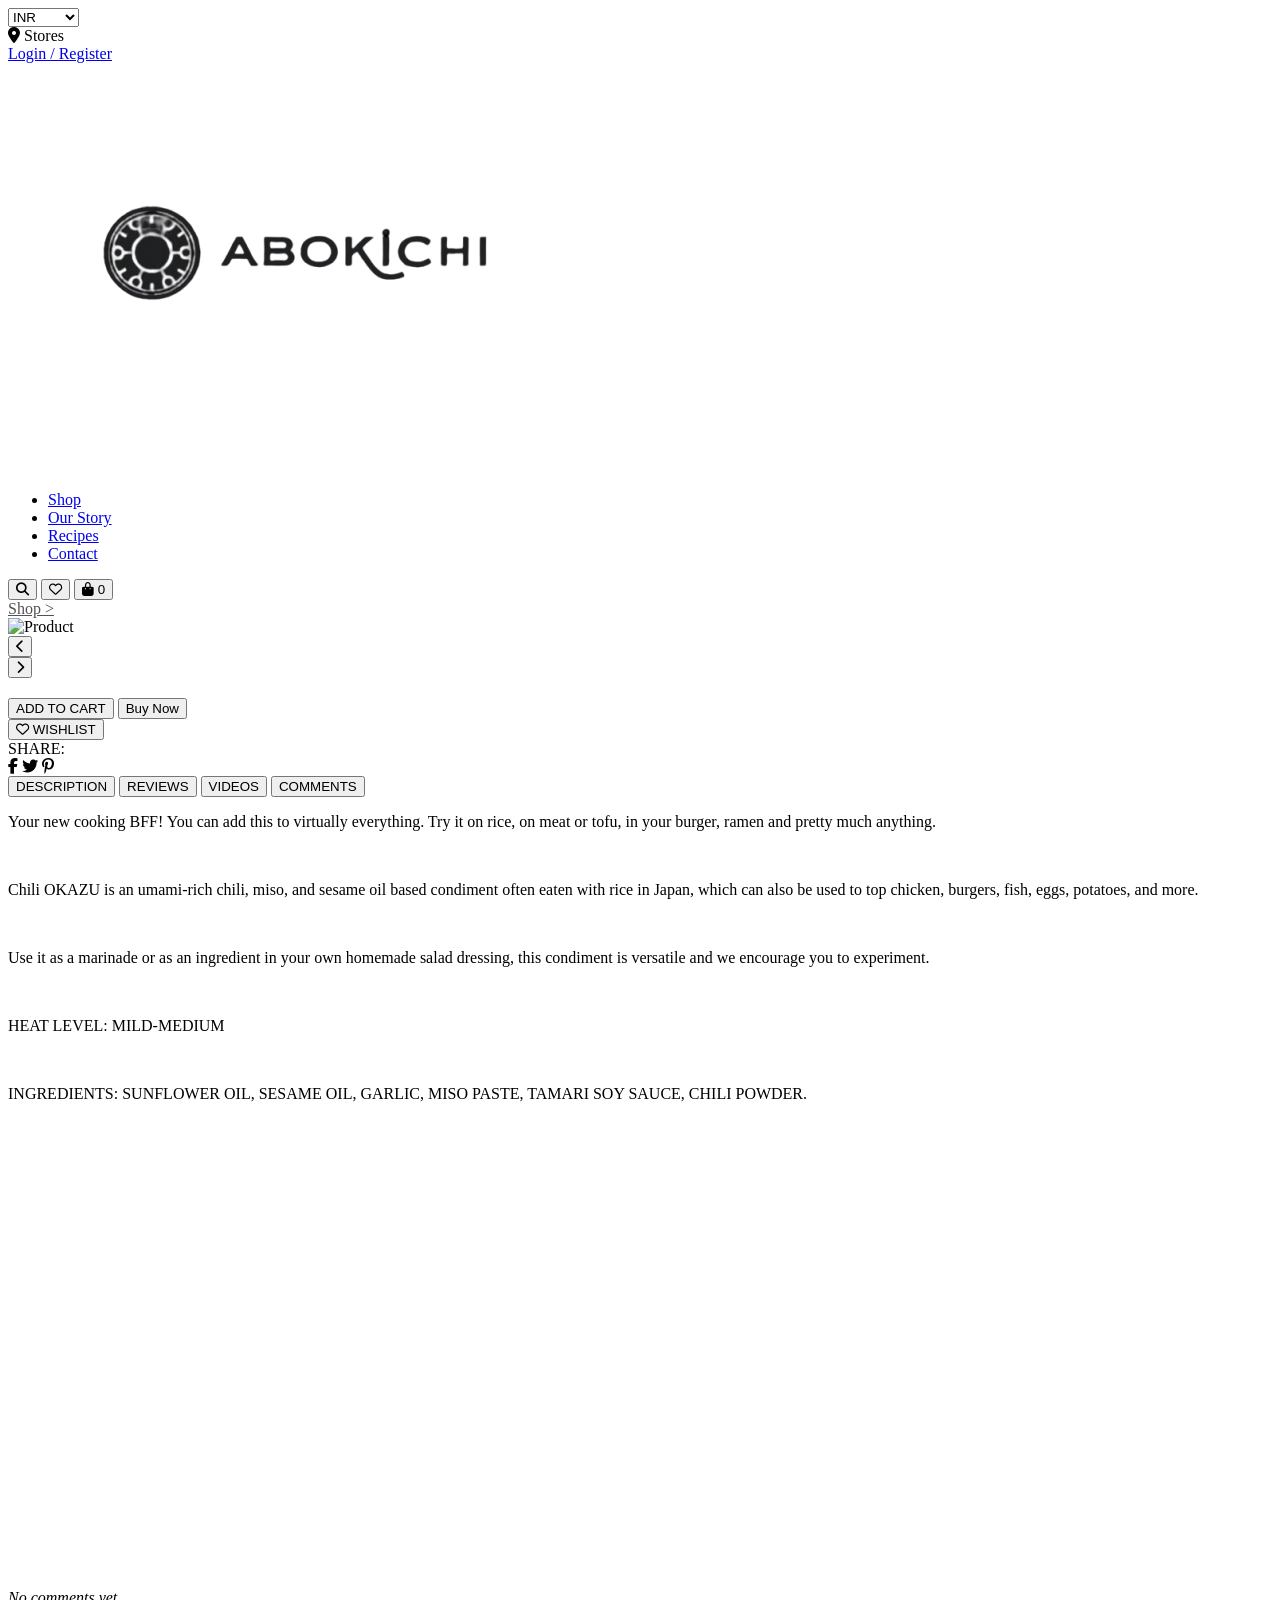
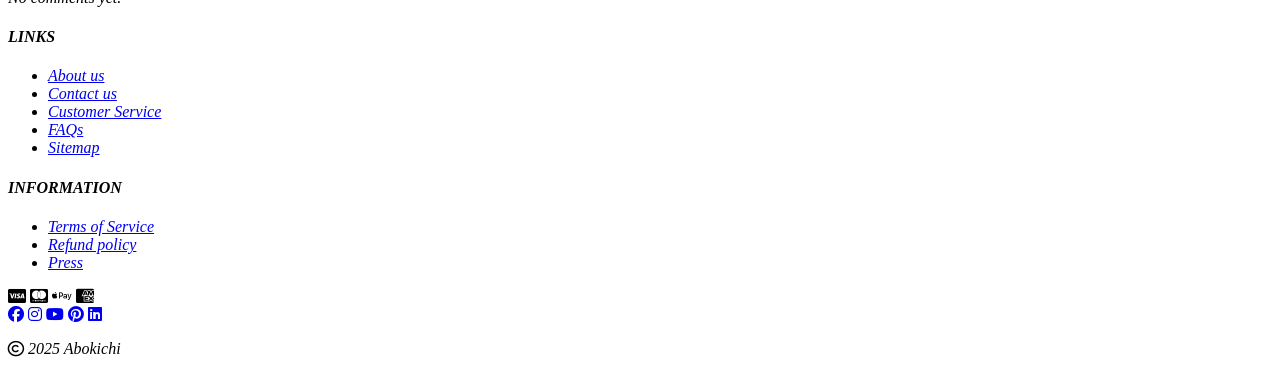
==== product-detail.html @ e2dec4a2 "Initial commit" ====
<!doctype html>
<html lang="en">
  <head>
    <meta charset="UTF-8" />
    <meta name="viewport" content="width=device-width, initial-scale=1.0" />
    <title>Product Detail | Abokichi</title>
    <link href="https://fonts.googleapis.com/css2?family=Poppins:wght@300;400;500;600;700&display=swap" rel="stylesheet"/>
    <link rel="stylesheet" href="https://cdnjs.cloudflare.com/ajax/libs/font-awesome/6.5.2/css/all.min.css"/>
    <link rel="stylesheet" href="./css/style.css" />
    <link rel="stylesheet" href="./css/details.css" />
  </head>

  <body>
    <header>
      <div class="top-bar">
        <div class="top-left">
          <div class="currency-selection">
            <select class="currency">
              <option value="INR">INR</option>
              <option value="USD">USD</option>
              <option value="POUND">POUND</option>
              <option value="YEN">YEN</option>
            </select>
          </div>

          <div class="store-location">
            <i class="fa-solid fa-location-dot"></i>
            <span>Stores</span>
          </div>
        </div>

        <div class="top-right">
          <a href="#">Login / Register</a>
        </div>
      </div>

      <nav class="navbar">
        <div class="logo">
          <a href="index.html">
            <img src="./Assets/icon/logo.png" alt="Abokichi Logo" />
          </a>
        </div>

        <ul class="nav-links">
          <li><a href="products.html">Shop</a></li>
          <li><a href="#">Our Story</a></li>
          <li><a href="#">Recipes</a></li>
          <li><a href="#">Contact</a></li>
        </ul>

        <div class="nav-icons">
          <button aria-label="Search">
            <i class="fa-solid fa-magnifying-glass"></i>
          </button>

          <button aria-label="Wishlist">
            <i class="fa-regular fa-heart"></i>
          </button>

          <button aria-label="Cart" class="">
            <i class="fa-solid fa-bag-shopping"></i>
            <span class="cart-count" id="cart-count"> 0 </span>
          </button>
        </div>
      </nav>
    </header>

    <main class="detail-wrapper">
      <div class="breadcrumb">
        <a href="products.html" style="color:rgb(82, 82, 82);text-decoration:underline">Shop ></a><span></span>
      </div>

      <section class="product-section">
        <div class="gallery-section">
          <div class="main-image">
            <img id="mainImage" src="" alt="Product" />
          </div>

          <div class="thumbnail-wrapper">
            <button class="arrow-btn">
              <i class="fa-solid fa-chevron-left"></i>
            </button>

            <div class="thumbnails">
              <div class="thumbnails" id="thumbnailContainer"></div>
            </div>

            <button class="arrow-btn">
              <i class="fa-solid fa-chevron-right"></i>
            </button>
          </div>
        </div>

        <div class="product-info">
          <h1 id="product-title"></h1>

          <div class="price-row">
            <span class="price" id="product-price"></span>
            <span class="old-price" id="product-old-price"> </span>
          </div>

          <div class="rating-row">
            <div class="stars" id="product-stars"></div>
            <span id="product-reviews"></span>
          </div>

          <p class="short-description" id="product-description"></p>

          <div class="button-group">
            <button class="cart-btn">ADD TO CART</button>
            <button class="buy-btn">Buy Now</button>
          </div>

          <button id="wishlist-btn">
            <i class="fa-regular fa-heart" id="toggle"></i>
            WISHLIST
          </button>

          <div class="share-row">
            <span>SHARE:</span>

            <div class="share-icons">
              <i class="fa-brands fa-facebook-f"></i>
              <i class="fa-brands fa-twitter"></i>
              <i class="fa-brands fa-pinterest-p"></i>
            </div>
          </div>
        </div>
      </section>

      <section class="tabs-section">
        <div class="tab-buttons">
          <button class="tab-btn active-tab" data-tab="description">DESCRIPTION</button>
          <button class="tab-btn" data-tab="reviews">REVIEWS</button>
          <button class="tab-btn" data-tab="videos">VIDEOS</button>
          <button class="tab-btn" data-tab="comments">COMMENTS</button>
        </div>

        <div class="tab-content">
          <div class="tab-panel active-panel" id="description">
            <p>
              Your new cooking BFF! You can add this to virtually everything.
              Try it on rice, on meat or tofu, in your burger, ramen and pretty
              much anything.
            </p>
            <br />
            <p>
              Chili OKAZU is an umami-rich chili, miso, and sesame oil based
              condiment often eaten with rice in Japan, which can also be used
              to top chicken, burgers, fish, eggs, potatoes, and more.
            </p>
            <br />
            <p>
              Use it as a marinade or as an ingredient in your own homemade
              salad dressing, this condiment is versatile and we encourage you
              to experiment.
            </p>
            <br />
            <p>HEAT LEVEL: MILD-MEDIUM</p>
            <br />
            <p>
              INGREDIENTS: SUNFLOWER OIL, SESAME OIL, GARLIC, MISO PASTE, TAMARI
              SOY SAUCE, CHILI POWDER.
            </p>
          </div>

          <div class="tab-panel" id="reviews">
            <p><i class="" Product!</p>
          </div>

          <div class="tab-panel" id="videos">
            <iframe
              width="100%"
              height="450"
              src="https://www.youtube.com/embed/1Ne1hqOXKKI"
              title="YouTube Video"
              frameborder="0"
              allowfullscreen
            >
            </iframe>
          </div>

          <div class="tab-panel" id="comments">
            <p>No comments yet.</p>
          </div>
        </div>
      </section>
    </main>

     <footer class="footer">
      <div class="footer-links">
        <div class="footer-column">
          <h4>LINKS</h4>
          <ul>
            <li><a href="#">About us</a></li>
            <li><a href="#">Contact us</a></li>
            <li><a href="#">Customer Service</a></li>
            <li><a href="#">FAQs</a></li>
            <li><a href="#">Sitemap</a></li>
          </ul>
        </div>

        <div class="footer-column">
          <h4>INFORMATION</h4>
          <ul>
            <li><a href="#">Terms of Service</a></li>
            <li><a href="#">Refund policy</a></li>
            <li><a href="#">Press</a></li>
          </ul>
        </div>
      </div>

      <div class="payment-methods">
        <i class="fa-brands fa-cc-visa"></i>
        <i class="fa-brands fa-cc-mastercard"></i>
        <i class="fa-brands fa-apple-pay"></i>
        <i class="fa-brands fa-cc-amex"></i>
      </div>
    </footer>

    <div class="Bottom-line">
      <div class="social-media">
        <a href="#"><i class="fa-brands fa-facebook"></i></a>
        <a href="#"><i class="fa-brands fa-instagram"></i></a>
        <a href="#"><i class="fa-brands fa-youtube"></i></a>
        <a href="#"><i class="fa-brands fa-pinterest"></i></a>
        <a href="#"><i class="fa-brands fa-linkedin"></i></a>
      </div>
      <div class="rights">
        <p><i class="fa-regular fa-copyright"></i> 2025 Abokichi</p>
      </div>
    </div>
    <script src="./js/data.js"></script>
    <script src="./js/details.js"></script>
</script>
  </body>
</html>
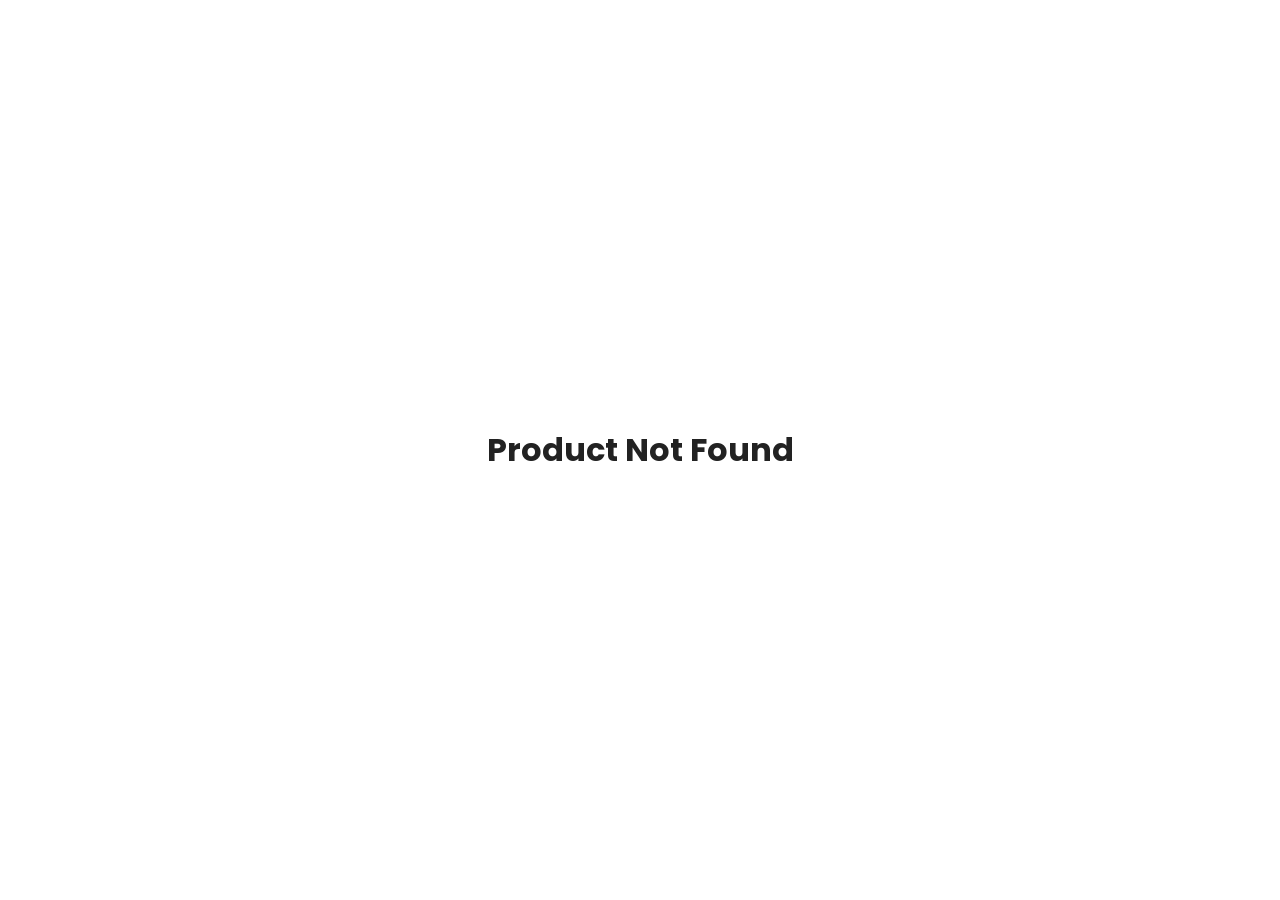
==== commit 3b90cd0f: "responsive" ====
--- a/product-detail.html
+++ b/product-detail.html
@@ -6,8 +6,8 @@
     <title>Product Detail | Abokichi</title>
     <link href="https://fonts.googleapis.com/css2?family=Poppins:wght@300;400;500;600;700&display=swap" rel="stylesheet"/>
     <link rel="stylesheet" href="https://cdnjs.cloudflare.com/ajax/libs/font-awesome/6.5.2/css/all.min.css"/>
-    <link rel="stylesheet" href="./css/style.css" />
-    <link rel="stylesheet" href="./css/details.css" />
+    <link rel="stylesheet" href="./Css/Style.css" />
+    <link rel="stylesheet" href="./Css/details.css" />
   </head>
 
   <body>
@@ -230,8 +230,8 @@
         <p><i class="fa-regular fa-copyright"></i> 2025 Abokichi</p>
       </div>
     </div>
-    <script src="./js/data.js"></script>
-    <script src="./js/details.js"></script>
+    <script src="./Js/data.js"></script>
+    <script src="./Js/details.js"></script>
 </script>
   </body>
 </html>
--- a/Css/Style.css
+++ b/Css/Style.css
@@ -0,0 +1,605 @@
+* {
+  margin: 0;
+  padding: 0;
+  box-sizing: border-box;
+}
+
+:root {
+  --primary-color: #123524;
+  --secondary-color: #f5f5f5;
+  --text-dark: #222222;
+  --text-light: #777777;
+  --white: #ffffff;
+  --border-color: #e5e5e5;
+  --star-color: #f4a340;
+  --transition: 0.3s ease;
+}
+
+body {
+  font-family: "Poppins", sans-serif;
+  background-color: var(--white);
+  color: var(--text-dark);
+  line-height: 1.6;
+}
+
+img {
+  width: 100%;
+  display: block;
+}
+
+a {
+  text-decoration: none;
+  color: inherit;
+}
+
+ul {
+  list-style: none;
+}
+
+button,
+input {
+  font-family: inherit;
+  border: none;
+  outline: none;
+}
+
+button {
+  cursor: pointer;
+}
+
+.top-bar {
+  background-color: #000000;
+  color: var(--white);
+  display: flex;
+  justify-content: space-between;
+  align-items: center;
+  padding: 10px 70px;
+  font-size: 14px;
+}
+
+.top-left {
+  display: flex;
+  align-items: center;
+  gap: 25px;
+}
+
+.currency {
+  background-color: #000000;
+  color: white;
+  border: none;
+}
+
+.top-right a {
+  transition: var(--transition);
+}
+
+.top-right a:hover {
+  opacity: 0.7;
+}
+
+.navbar {
+  display: flex;
+  justify-content: space-between;
+  align-items: center;
+  padding: 0px 70px;
+  border-bottom: 1px solid var(--border-color);
+}
+
+.logo img {
+  width: 180px;
+  transform: scale(2);
+}
+
+.nav-links {
+  display: flex;
+  align-items: center;
+  gap: 40px;
+}
+
+.nav-links a {
+  font-size: 16px;
+  font-weight: 500;
+  transition: var(--transition);
+}
+
+.nav-links a:hover {
+  color: var(--primary-color);
+}
+
+.nav-icons {
+  display: flex;
+  align-items: center;
+  gap: 20px;
+}
+
+.nav-icons button {
+  background: transparent;
+  font-size: 22px;
+  color: var(--text-dark);
+  position: relative;
+  transition: var(--transition);
+}
+
+.nav-icons button:hover {
+  color: var(--primary-color);
+}
+
+.cart-count {
+  position: absolute;
+  top: -8px;
+  right: -10px;
+  width: 20px;
+  height: 20px;
+  border-radius: 50%;
+  background-color: var(--primary-color);
+  color: var(--white);
+  display: flex;
+  justify-content: center;
+  align-items: center;
+  font-size: 12px;
+}
+
+.hero-section {
+  display: grid;
+  grid-template-columns: 2fr 1fr;
+  height: 80vh;
+  min-height: 650px;
+}
+
+.hero-images {
+  display: grid;
+  grid-template-columns: 1fr 1fr;
+  height: 100%;
+  min-width: 0;
+}
+
+.hero-images img {
+  width: 100%;
+  height: 80vh;
+  min-height: 0;
+  object-fit: cover;
+}
+
+.hero-content {
+  background-color: #ffffff;
+  display: flex;
+  flex-direction: column;
+  justify-content: center;
+  padding: 60px;
+}
+
+.hero-content h1 {
+  font-size: 58px;
+  font-weight: 400;
+  line-height: 1.2;
+  margin-bottom: 30px;
+}
+
+.hero-content h1 span {
+  font-weight: 700;
+}
+
+.shop-btn {
+  width: fit-content;
+  background-color: var(--primary-color);
+  color: var(--white);
+  padding: 16px 55px;
+  border-radius: 40px;
+  font-size: 16px;
+  font-weight: 500;
+  transition: var(--transition);
+  margin-bottom: 30px;
+}
+
+.shop-btn:hover {
+  transform: translateY(-3px);
+}
+
+.hero-content p {
+  color: var(--text-light);
+  max-width: 280px;
+}
+
+.hero-content p strong {
+  color: var(--primary-color);
+}
+
+.feature-bar {
+  background-color: var(--primary-color);
+  display: flex;
+  justify-content: space-around;
+  align-items: center;
+  padding: 25px 30px;
+}
+
+.feature-item {
+  display: flex;
+  align-items: center;
+  gap: 10px;
+  color: var(--white);
+  font-size: 15px;
+}
+
+.story-recipes {
+  display: flex;
+  justify-content: center;
+  gap: 50px;
+  padding: 80px 70px 40px;
+}
+
+.story-card {
+  text-align: center;
+}
+
+.story-card img {
+  width: 420px;
+  height: 260px;
+  object-fit: cover;
+  border-radius: 30px;
+}
+
+.story-card img:hover {
+  transform: scale(1.1);
+  transition: ease-in-out 1s;
+}
+
+.story-card h2 {
+  margin-top: 18px;
+  font-size: 28px;
+  font-weight: 600;
+}
+
+.section-title {
+  text-align: center;
+  margin-bottom: 50px;
+}
+
+.section-title img {
+  width: 120px;
+  margin: 0 auto 0px;
+  transform: scale(2);
+}
+
+.section-title h2 {
+  font-size: 40px;
+  font-weight: 600;
+}
+
+.best-sellers {
+  background-color: #f7f7f7;
+  padding: 80px 70px;
+}
+
+.product-grid {
+  display: grid;
+  grid-template-columns: repeat(4, 1fr);
+  gap: 30px;
+}
+
+.product-card {
+  background-color: var(--white);
+  padding: 25px;
+  transition: var(--transition);
+}
+
+.product-card:hover {
+  transform: translateY(-5px);
+}
+
+.product-card img {
+  height: 260px;
+  object-fit: cover;
+  margin-bottom: 25px;
+}
+
+.product-card h3 {
+  font-size: 15px;
+  font-weight: 500;
+  margin-bottom: 15px;
+  min-height: 45px;
+}
+
+.price {
+  margin-bottom: 15px;
+}
+
+.new-price {
+  font-weight: 600;
+  margin-right: 10px;
+}
+
+.old-price {
+  color: var(--text-light);
+  text-decoration: line-through;
+  font-size: 14px;
+}
+
+.ratings {
+  display: flex;
+  justify-content: space-between;
+  align-items: center;
+}
+
+.stars {
+  color: var(--star-color);
+}
+
+.ratings span {
+  color: var(--text-light);
+  font-size: 14px;
+}
+
+.video-section {
+  background-image:
+    linear-gradient(rgba(0, 0, 0, 0.35), rgba(0, 0, 0, 0.35)),
+    url("../Assets/image/video-image.jpg");
+  background-size: cover;
+  background-position: center;
+  height: 500px;
+  display: flex;
+  justify-content: center;
+  align-items: center;
+}
+
+.video-overlay {
+  text-align: center;
+  color: var(--white);
+}
+
+.video-overlay h2 {
+  font-size: 52px;
+  font-weight: 500;
+  margin-bottom: 35px;
+}
+
+.play-btn {
+  width: 90px;
+  height: 90px;
+  border-radius: 50%;
+  border: 2px solid var(--white);
+  display: inline-flex;
+  justify-content: center;
+  align-items: center;
+  font-size: 30px;
+  transition: var(--transition);
+}
+
+.play-btn:hover {
+  background-color: var(--white);
+  color: var(--primary-color);
+}
+
+.brand-logos {
+  display: grid;
+  justify-content: center;
+  align-items: center;
+}
+
+.brand-logos img {
+  object-fit: contain;
+  height: 600px;
+  width: 100%;
+}
+
+.newsletter {
+  background-color: var(--primary-color);
+  color: var(--white);
+  display: flex;
+  justify-content: space-between;
+  align-items: center;
+  padding: 40px 70px;
+}
+
+.newsletter-left {
+  display: flex;
+  align-items: center;
+  gap: 20px;
+}
+
+.newsletter-left i {
+  font-size: 40px;
+}
+
+.newsletter-left h3 {
+  margin-bottom: 5px;
+}
+
+.newsletter-left p {
+  font-size: 14px;
+  color: #d7d7d7;
+}
+
+.newsletter-form {
+  display: flex;
+  width: 500px;
+}
+
+.newsletter-form input {
+  flex: 1;
+  padding: 15px;
+  font-size: 15px;
+}
+
+.newsletter-form button {
+  background-color: #000000;
+  color: var(--white);
+
+  padding: 0 30px;
+  font-weight: 500;
+}
+
+.footer {
+  background-color: #eef3ef;
+  display: flex;
+  justify-content: space-between;
+  align-items: flex-end;
+  padding: 60px 70px;
+}
+
+.footer-links {
+  display: flex;
+  gap: 100px;
+}
+
+.footer-column h4 {
+  margin-bottom: 20px;
+  font-size: 18px;
+}
+
+.footer-column ul {
+  display: flex;
+  flex-direction: column;
+  gap: 12px;
+}
+
+.footer-column a {
+  color: var(--text-light);
+  transition: var(--transition);
+}
+
+.footer-column a:hover {
+  color: var(--primary-color);
+}
+
+.payment-methods {
+  display: flex;
+  align-items: center;
+  gap: 18px;
+  font-size: 40px;
+}
+
+.Bottom-line {
+  background-color: var(--primary-color);
+  display: flex;
+  justify-content: space-between;
+  align-items: flex-end;
+}
+
+.social-media {
+  color: #d7d7d7;
+  font-size: 30px;
+}
+
+.social-media i {
+  padding-left: 10px;
+}
+
+.rights {
+  color: white;
+  align-self: center;
+}
+
+@media (max-width: 1200px) {
+  .product-grid {
+    grid-template-columns: repeat(2, 1fr);
+  }
+
+  .hero-section {
+    grid-template-columns: 1fr;
+    height: auto;
+  }
+
+  .hero-images {
+    height: clamp(320px, 58vw, 560px);
+  }
+
+  .hero-content {
+    text-align: center;
+    align-items: center;
+  }
+}
+
+@media (max-width: 992px) {
+  .navbar {
+    flex-direction: column;
+    gap: 30px;
+  }
+
+  .story-recipes {
+    flex-direction: column;
+    align-items: center;
+  }
+
+  .newsletter {
+    flex-direction: column;
+    gap: 30px;
+  }
+
+  .footer {
+    flex-direction: column;
+    gap: 40px;
+    align-items: flex-start;
+  }
+}
+
+@media (max-width: 768px) {
+  .top-bar {
+    flex-direction: column;
+    gap: 10px;
+    padding: 15px 20px;
+  }
+
+  .navbar {
+    padding: 25px 20px;
+  }
+
+  .nav-links {
+    flex-wrap: wrap;
+    justify-content: center;
+    gap: 20px;
+  }
+
+  .hero-images {
+    grid-template-columns: 1fr;
+    height: auto;
+  }
+
+  .hero-images img {
+    height: clamp(260px, 70vw, 420px);
+  }
+
+  .hero-content {
+    padding: 40px 20px;
+  }
+
+  .hero-content h1 {
+    font-size: 42px;
+  }
+
+  .feature-bar {
+    flex-direction: column;
+    gap: 20px;
+  }
+
+  .product-grid {
+    grid-template-columns: 1fr;
+  }
+
+  .brand-logos {
+    width: 100%;
+    height: auto;
+  }
+
+  .newsletter-form {
+    width: 100%;
+  }
+
+  .footer-links {
+    flex-direction: column;
+    gap: 40px;
+  }
+}
+
+@media (max-width: 576px) {
+  .section-title h2 {
+    font-size: 32px;
+  }
+
+  .video-overlay h2 {
+    font-size: 34px;
+  }
+
+  .story-card img {
+    width: 100%;
+  }
+}
--- a/Css/details.css
+++ b/Css/details.css
@@ -0,0 +1,398 @@
+.detail-wrapper {
+  max-width: 1200px;
+  margin: auto;
+  padding-top: 20px;
+}
+
+.breadcrumb {
+  font-size: 12px;
+  color: #777;
+  margin-bottom: 25px;
+}
+
+.product-section {
+  display: grid;
+  grid-template-columns: 350px 1fr;
+  gap: 110px;
+  padding: 0 50px 60px;
+}
+
+.main-image {
+  border: 1px solid #e8e8e8;
+  height: 360px;
+  display: flex;
+  justify-content: center;
+  align-items: center;
+  padding: 25px;
+}
+
+.main-image img {
+  width: 220px;
+  object-fit: fill;
+}
+
+.thumbnail-wrapper {
+  display: flex;
+  align-items: center;
+  justify-content: center;
+  gap: 15px;
+  margin-top: 20px;
+}
+
+.thumbnails {
+  display: flex;
+  gap: 10px;
+}
+
+.thumbnail {
+  width: 58px;
+  height: 58px;
+  border: 1px solid #ddd;
+  object-fit: contain;
+  padding: 5px;
+  cursor: pointer;
+}
+
+.active-thumb {
+  border-color: #000;
+}
+
+.arrow-btn {
+  font-size: 18px;
+  color: #777;
+}
+
+.product-info {
+  padding-top: 10px;
+  display: flex;
+  flex-direction: column;
+  justify-content: center;
+  align-items: center;
+}
+
+.product-info h1 {
+  font-size: 30px;
+  font-weight: 600;
+  margin-bottom: 12px;
+}
+
+.price-row {
+  margin-bottom: 18px;
+}
+
+.price {
+  font-size: 33px;
+  font-weight: 700;
+  margin-right: 10px;
+}
+
+.old-price {
+  color: #999;
+  text-decoration: line-through;
+}
+
+.rating-row {
+  display: flex;
+  align-items: center;
+  gap: 12px;
+  margin-bottom: 30px;
+}
+
+.stars {
+  color: #f4a340;
+  padding-right: 10px;
+  border-right: 1px solid rgb(78, 78, 78);
+}
+
+.rating-row span {
+  font-size: 12px;
+  color: #888;
+}
+
+.short-description {
+  text-align: center;
+  font-weight: 800;
+  font-size: 14px;
+  color: #666;
+  line-height: 1.9;
+  max-width: 460px;
+  margin-bottom: 35px;
+}
+
+.button-group {
+  display: flex;
+  gap: 18px;
+  margin-bottom: 18px;
+}
+
+.cart-btn,
+.buy-btn {
+  width: 150px;
+  height: 42px;
+  font-size: 11px;
+  font-weight: 600;
+  transition: 0.3s ease;
+}
+
+.cart-btn {
+  border: 1px solid #111;
+}
+
+.buy-btn {
+  background: #000;
+  color: white;
+}
+
+.cart-btn:hover {
+  background: #000;
+  color: white;
+}
+
+.buy-btn:hover {
+  background: #123524;
+}
+
+#wishlist-btn {
+  display: flex;
+  align-items: center;
+  gap: 8px;
+  font-size: 14px;
+  color: #555;
+  margin-bottom: 20px;
+}
+
+.share-row {
+  display: flex;
+  align-items: center;
+  gap: 15px;
+  font-size: 11px;
+}
+
+.share-icons {
+  display: flex;
+  gap: 14px;
+}
+
+.tabs-section {
+  border-top: 1px solid #ececec;
+}
+
+.tab-buttons {
+  display: flex;
+  justify-content: center;
+  gap: 70px;
+  padding: 20px 0;
+  border-bottom: 1px solid #ececec;
+}
+
+.tab-btn {
+  font-size: 13px;
+  font-weight: 600;
+  position: relative;
+  color: #666;
+}
+
+.active-tab {
+  color: #111;
+}
+
+.active-tab::after {
+  content: "";
+  position: absolute;
+  left: 0;
+  bottom: -20px;
+  width: 100%;
+  height: 2px;
+  background: #111;
+}
+
+.tab-content {
+  padding: 35px 80px 55px;
+}
+
+.tab-panel {
+  display: none;
+  font-size: 14px;
+  font-weight: 800;
+  color: #555;
+  line-height: 2;
+}
+
+.active-panel {
+  display: block;
+}
+
+@media (max-width: 992px) {
+  .product-section {
+    grid-template-columns: 1fr;
+    gap: 60px;
+    padding: 0 30px 50px;
+  }
+
+  .product-info {
+    align-items: flex-start;
+    text-align: left;
+  }
+
+  .short-description {
+    text-align: left;
+    max-width: 100%;
+  }
+
+  .tab-content {
+    padding: 30px 40px 50px;
+  }
+
+  .tab-buttons {
+    gap: 40px;
+  }
+}
+
+@media (max-width: 768px) {
+  .detail-wrapper {
+    padding: 0 15px;
+  }
+
+  .product-section {
+    grid-template-columns: 1fr;
+    gap: 40px;
+    padding: 0 0 40px;
+  }
+
+  .main-image {
+    height: 300px;
+    padding: 20px;
+  }
+
+  .main-image img {
+    width: 180px;
+  }
+
+  .thumbnail-wrapper {
+    gap: 10px;
+    flex-wrap: wrap;
+  }
+
+  .thumbnail {
+    width: 50px;
+    height: 50px;
+  }
+
+  .product-info {
+    align-items: center;
+    text-align: center;
+  }
+
+  .product-info h1 {
+    font-size: 26px;
+  }
+
+  .price {
+    font-size: 28px;
+  }
+
+  .rating-row {
+    flex-wrap: wrap;
+    justify-content: center;
+    gap: 8px;
+  }
+
+  .stars {
+    border-right: none;
+    padding-right: 0;
+  }
+
+  .short-description {
+    font-size: 13px;
+    line-height: 1.8;
+    margin-bottom: 28px;
+  }
+
+  .button-group {
+    width: 100%;
+    flex-direction: column;
+    align-items: center;
+  }
+
+  .cart-btn,
+  .buy-btn {
+    width: 100%;
+    max-width: 280px;
+  }
+
+  #wishlist-btn {
+    justify-content: center;
+  }
+
+  .share-row {
+    flex-direction: column;
+    gap: 10px;
+  }
+
+  .tab-buttons {
+    gap: 20px;
+    flex-wrap: wrap;
+    padding: 15px 10px;
+  }
+
+  .tab-btn {
+    font-size: 12px;
+  }
+
+  .active-tab::after {
+    bottom: -15px;
+  }
+
+  .tab-content {
+    padding: 25px 15px 40px;
+  }
+
+  .tab-panel {
+    font-size: 13px;
+    line-height: 1.8;
+  }
+}
+
+@media (max-width: 480px) {
+  .breadcrumb {
+    font-size: 11px;
+  }
+
+  .main-image {
+    height: 260px;
+  }
+
+  .main-image img {
+    width: 150px;
+  }
+
+  .product-info h1 {
+    font-size: 22px;
+  }
+
+  .price {
+    font-size: 24px;
+  }
+
+  .old-price {
+    font-size: 14px;
+  }
+
+  .button-group {
+    gap: 12px;
+  }
+
+  .cart-btn,
+  .buy-btn {
+    height: 40px;
+    font-size: 10px;
+  }
+
+  .tab-buttons {
+    gap: 15px;
+  }
+
+  .tab-btn {
+    font-size: 11px;
+  }
+}
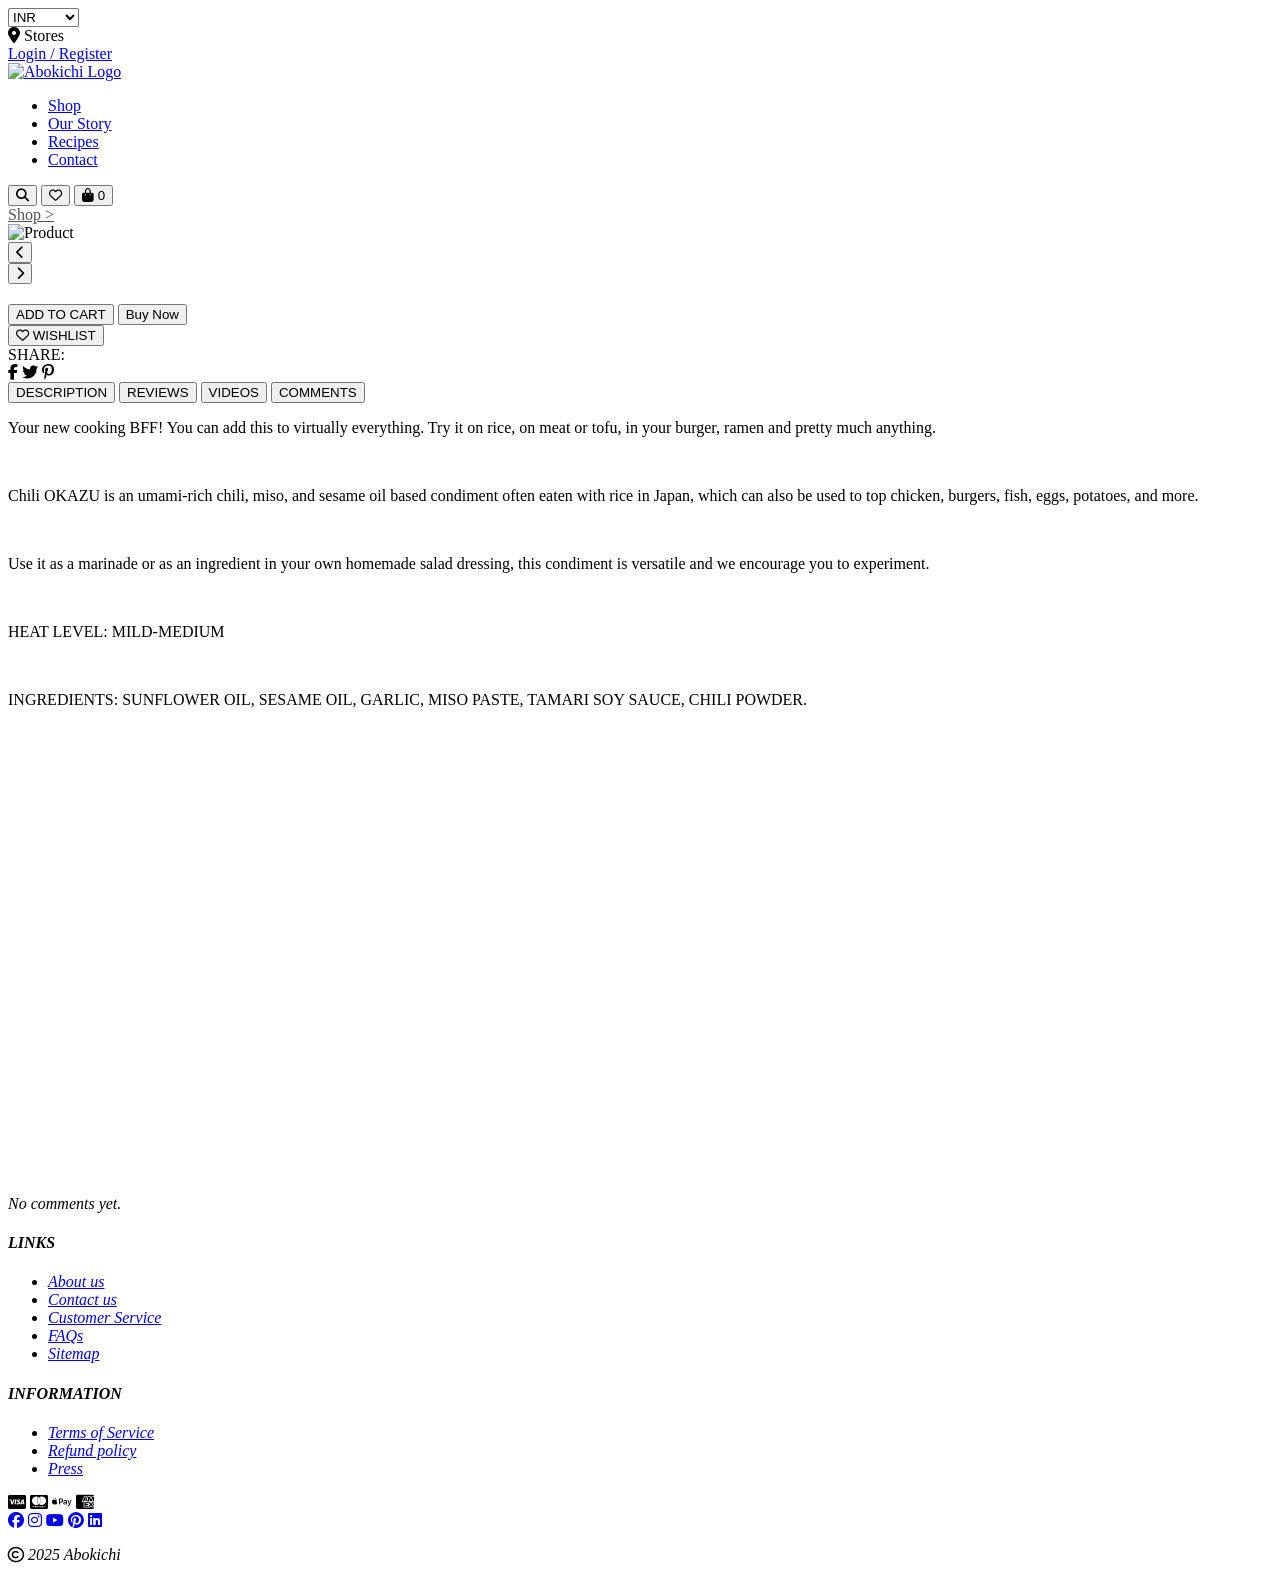
==== commit 27b81d7c: "path correction" ====
--- a/product-detail.html
+++ b/product-detail.html
@@ -6,8 +6,8 @@
     <title>Product Detail | Abokichi</title>
     <link href="https://fonts.googleapis.com/css2?family=Poppins:wght@300;400;500;600;700&display=swap" rel="stylesheet"/>
     <link rel="stylesheet" href="https://cdnjs.cloudflare.com/ajax/libs/font-awesome/6.5.2/css/all.min.css"/>
-    <link rel="stylesheet" href="./Css/Style.css" />
-    <link rel="stylesheet" href="./Css/details.css" />
+    <link rel="stylesheet" href="./css/style.css" />
+    <link rel="stylesheet" href="./css/details.css" />
   </head>
 
   <body>
@@ -37,7 +37,7 @@
       <nav class="navbar">
         <div class="logo">
           <a href="index.html">
-            <img src="./Assets/icon/logo.png" alt="Abokichi Logo" />
+            <img src="./assets/icon/logo.png" alt="Abokichi Logo" />
           </a>
         </div>
 
@@ -172,7 +172,7 @@
             <iframe
               width="100%"
               height="450"
-              src="https://www.youtube.com/embed/1Ne1hqOXKKI"
+              src="https://youtu.be/UfAy3DPr8QE"
               title="YouTube Video"
               frameborder="0"
               allowfullscreen
@@ -230,8 +230,8 @@
         <p><i class="fa-regular fa-copyright"></i> 2025 Abokichi</p>
       </div>
     </div>
-    <script src="./Js/data.js"></script>
-    <script src="./Js/details.js"></script>
+    <script src="./js/data.js"></script>
+    <script src="./js/details.js"></script>
 </script>
   </body>
 </html>
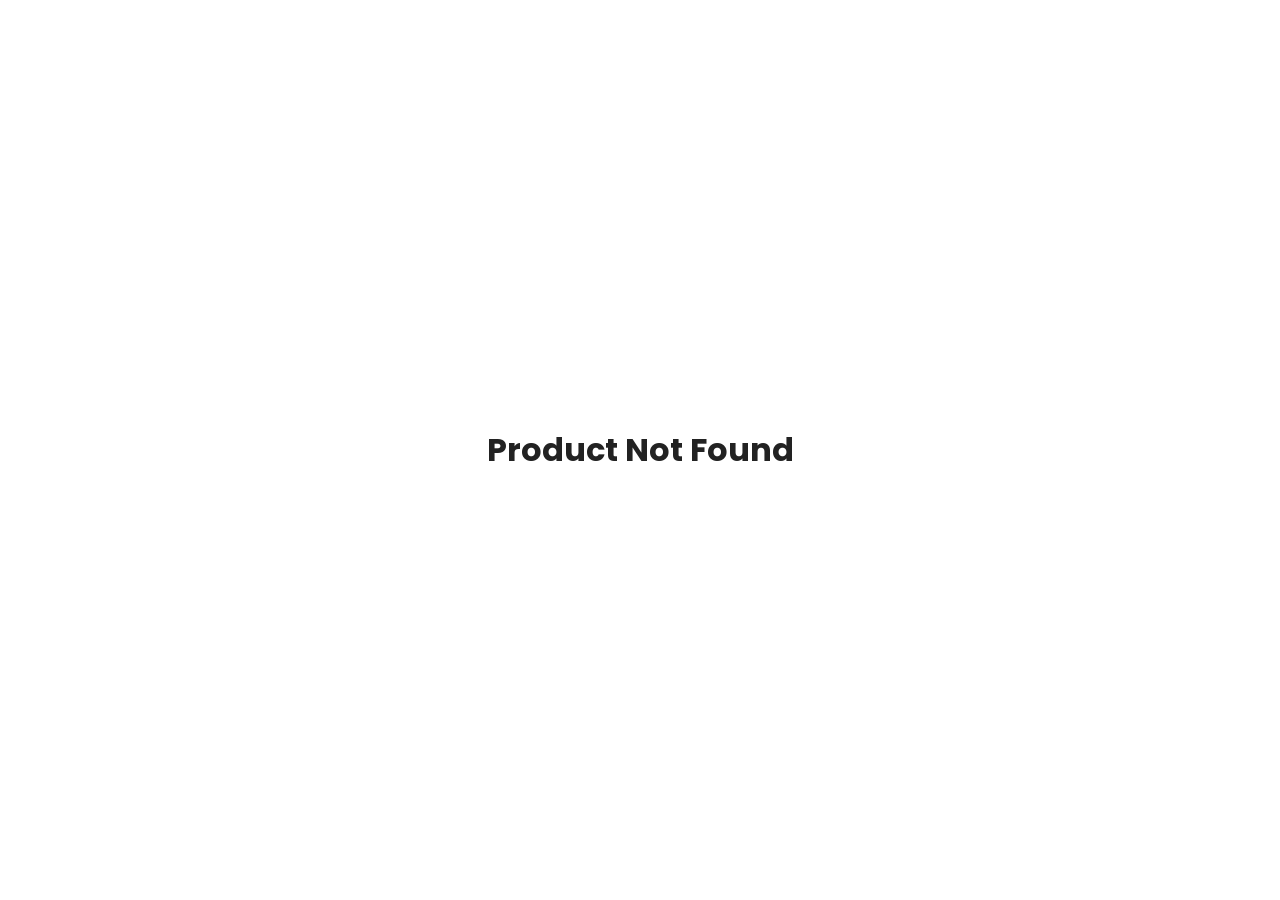
==== commit 6831f8c7: "Fix GitHub Pages asset paths" ====
--- a/product-detail.html
+++ b/product-detail.html
@@ -81,9 +81,7 @@
               <i class="fa-solid fa-chevron-left"></i>
             </button>
 
-            <div class="thumbnails">
-              <div class="thumbnails" id="thumbnailContainer"></div>
-            </div>
+            <div class="thumbnails" id="thumbnailContainer"></div>
 
             <button class="arrow-btn">
               <i class="fa-solid fa-chevron-right"></i>
@@ -165,14 +163,14 @@
           </div>
 
           <div class="tab-panel" id="reviews">
-            <p><i class="" Product!</p>
+            <p>No reviews yet.</p>
           </div>
 
           <div class="tab-panel" id="videos">
             <iframe
               width="100%"
               height="450"
-              src="https://youtu.be/UfAy3DPr8QE"
+              src="https://www.youtube.com/embed/UfAy3DPr8QE"
               title="YouTube Video"
               frameborder="0"
               allowfullscreen
@@ -232,6 +230,5 @@
     </div>
     <script src="./js/data.js"></script>
     <script src="./js/details.js"></script>
-</script>
   </body>
 </html>
--- a/css/style.css
+++ b/css/style.css
@@ -0,0 +1,605 @@
+* {
+  margin: 0;
+  padding: 0;
+  box-sizing: border-box;
+}
+
+:root {
+  --primary-color: #123524;
+  --secondary-color: #f5f5f5;
+  --text-dark: #222222;
+  --text-light: #777777;
+  --white: #ffffff;
+  --border-color: #e5e5e5;
+  --star-color: #f4a340;
+  --transition: 0.3s ease;
+}
+
+body {
+  font-family: "Poppins", sans-serif;
+  background-color: var(--white);
+  color: var(--text-dark);
+  line-height: 1.6;
+}
+
+img {
+  width: 100%;
+  display: block;
+}
+
+a {
+  text-decoration: none;
+  color: inherit;
+}
+
+ul {
+  list-style: none;
+}
+
+button,
+input {
+  font-family: inherit;
+  border: none;
+  outline: none;
+}
+
+button {
+  cursor: pointer;
+}
+
+.top-bar {
+  background-color: #000000;
+  color: var(--white);
+  display: flex;
+  justify-content: space-between;
+  align-items: center;
+  padding: 10px 70px;
+  font-size: 14px;
+}
+
+.top-left {
+  display: flex;
+  align-items: center;
+  gap: 25px;
+}
+
+.currency {
+  background-color: #000000;
+  color: white;
+  border: none;
+}
+
+.top-right a {
+  transition: var(--transition);
+}
+
+.top-right a:hover {
+  opacity: 0.7;
+}
+
+.navbar {
+  display: flex;
+  justify-content: space-between;
+  align-items: center;
+  padding: 0px 70px;
+  border-bottom: 1px solid var(--border-color);
+}
+
+.logo img {
+  width: 180px;
+  transform: scale(2);
+}
+
+.nav-links {
+  display: flex;
+  align-items: center;
+  gap: 40px;
+}
+
+.nav-links a {
+  font-size: 16px;
+  font-weight: 500;
+  transition: var(--transition);
+}
+
+.nav-links a:hover {
+  color: var(--primary-color);
+}
+
+.nav-icons {
+  display: flex;
+  align-items: center;
+  gap: 20px;
+}
+
+.nav-icons button {
+  background: transparent;
+  font-size: 22px;
+  color: var(--text-dark);
+  position: relative;
+  transition: var(--transition);
+}
+
+.nav-icons button:hover {
+  color: var(--primary-color);
+}
+
+.cart-count {
+  position: absolute;
+  top: -8px;
+  right: -10px;
+  width: 20px;
+  height: 20px;
+  border-radius: 50%;
+  background-color: var(--primary-color);
+  color: var(--white);
+  display: flex;
+  justify-content: center;
+  align-items: center;
+  font-size: 12px;
+}
+
+.hero-section {
+  display: grid;
+  grid-template-columns: 2fr 1fr;
+  height: 80vh;
+  min-height: 650px;
+}
+
+.hero-images {
+  display: grid;
+  grid-template-columns: 1fr 1fr;
+  height: 100%;
+  min-width: 0;
+}
+
+.hero-images img {
+  width: 100%;
+  height: 80vh;
+  min-height: 0;
+  object-fit: cover;
+}
+
+.hero-content {
+  background-color: #ffffff;
+  display: flex;
+  flex-direction: column;
+  justify-content: center;
+  padding: 60px;
+}
+
+.hero-content h1 {
+  font-size: 58px;
+  font-weight: 400;
+  line-height: 1.2;
+  margin-bottom: 30px;
+}
+
+.hero-content h1 span {
+  font-weight: 700;
+}
+
+.shop-btn {
+  width: fit-content;
+  background-color: var(--primary-color);
+  color: var(--white);
+  padding: 16px 55px;
+  border-radius: 40px;
+  font-size: 16px;
+  font-weight: 500;
+  transition: var(--transition);
+  margin-bottom: 30px;
+}
+
+.shop-btn:hover {
+  transform: translateY(-3px);
+}
+
+.hero-content p {
+  color: var(--text-light);
+  max-width: 280px;
+}
+
+.hero-content p strong {
+  color: var(--primary-color);
+}
+
+.feature-bar {
+  background-color: var(--primary-color);
+  display: flex;
+  justify-content: space-around;
+  align-items: center;
+  padding: 25px 30px;
+}
+
+.feature-item {
+  display: flex;
+  align-items: center;
+  gap: 10px;
+  color: var(--white);
+  font-size: 15px;
+}
+
+.story-recipes {
+  display: flex;
+  justify-content: center;
+  gap: 50px;
+  padding: 80px 70px 40px;
+}
+
+.story-card {
+  text-align: center;
+}
+
+.story-card img {
+  width: 420px;
+  height: 260px;
+  object-fit: cover;
+  border-radius: 30px;
+}
+
+.story-card img:hover {
+  transform: scale(1.1);
+  transition: ease-in-out 1s;
+}
+
+.story-card h2 {
+  margin-top: 18px;
+  font-size: 28px;
+  font-weight: 600;
+}
+
+.section-title {
+  text-align: center;
+  margin-bottom: 50px;
+}
+
+.section-title img {
+  width: 120px;
+  margin: 0 auto 0px;
+  transform: scale(2);
+}
+
+.section-title h2 {
+  font-size: 40px;
+  font-weight: 600;
+}
+
+.best-sellers {
+  background-color: #f7f7f7;
+  padding: 80px 70px;
+}
+
+.product-grid {
+  display: grid;
+  grid-template-columns: repeat(4, 1fr);
+  gap: 30px;
+}
+
+.product-card {
+  background-color: var(--white);
+  padding: 25px;
+  transition: var(--transition);
+}
+
+.product-card:hover {
+  transform: translateY(-5px);
+}
+
+.product-card img {
+  height: 260px;
+  object-fit: cover;
+  margin-bottom: 25px;
+}
+
+.product-card h3 {
+  font-size: 15px;
+  font-weight: 500;
+  margin-bottom: 15px;
+  min-height: 45px;
+}
+
+.price {
+  margin-bottom: 15px;
+}
+
+.new-price {
+  font-weight: 600;
+  margin-right: 10px;
+}
+
+.old-price {
+  color: var(--text-light);
+  text-decoration: line-through;
+  font-size: 14px;
+}
+
+.ratings {
+  display: flex;
+  justify-content: space-between;
+  align-items: center;
+}
+
+.stars {
+  color: var(--star-color);
+}
+
+.ratings span {
+  color: var(--text-light);
+  font-size: 14px;
+}
+
+.video-section {
+  background-image:
+    linear-gradient(rgba(0, 0, 0, 0.35), rgba(0, 0, 0, 0.35)),
+    url("../assets/image/video-image.jpg");
+  background-size: cover;
+  background-position: center;
+  height: 500px;
+  display: flex;
+  justify-content: center;
+  align-items: center;
+}
+
+.video-overlay {
+  text-align: center;
+  color: var(--white);
+}
+
+.video-overlay h2 {
+  font-size: 52px;
+  font-weight: 500;
+  margin-bottom: 35px;
+}
+
+.play-btn {
+  width: 90px;
+  height: 90px;
+  border-radius: 50%;
+  border: 2px solid var(--white);
+  display: inline-flex;
+  justify-content: center;
+  align-items: center;
+  font-size: 30px;
+  transition: var(--transition);
+}
+
+.play-btn:hover {
+  background-color: var(--white);
+  color: var(--primary-color);
+}
+
+.brand-logos {
+  display: grid;
+  justify-content: center;
+  align-items: center;
+}
+
+.brand-logos img {
+  object-fit: contain;
+  height: 600px;
+  width: 100%;
+}
+
+.newsletter {
+  background-color: var(--primary-color);
+  color: var(--white);
+  display: flex;
+  justify-content: space-between;
+  align-items: center;
+  padding: 40px 70px;
+}
+
+.newsletter-left {
+  display: flex;
+  align-items: center;
+  gap: 20px;
+}
+
+.newsletter-left i {
+  font-size: 40px;
+}
+
+.newsletter-left h3 {
+  margin-bottom: 5px;
+}
+
+.newsletter-left p {
+  font-size: 14px;
+  color: #d7d7d7;
+}
+
+.newsletter-form {
+  display: flex;
+  width: 500px;
+}
+
+.newsletter-form input {
+  flex: 1;
+  padding: 15px;
+  font-size: 15px;
+}
+
+.newsletter-form button {
+  background-color: #000000;
+  color: var(--white);
+
+  padding: 0 30px;
+  font-weight: 500;
+}
+
+.footer {
+  background-color: #eef3ef;
+  display: flex;
+  justify-content: space-between;
+  align-items: flex-end;
+  padding: 60px 70px;
+}
+
+.footer-links {
+  display: flex;
+  gap: 100px;
+}
+
+.footer-column h4 {
+  margin-bottom: 20px;
+  font-size: 18px;
+}
+
+.footer-column ul {
+  display: flex;
+  flex-direction: column;
+  gap: 12px;
+}
+
+.footer-column a {
+  color: var(--text-light);
+  transition: var(--transition);
+}
+
+.footer-column a:hover {
+  color: var(--primary-color);
+}
+
+.payment-methods {
+  display: flex;
+  align-items: center;
+  gap: 18px;
+  font-size: 40px;
+}
+
+.Bottom-line {
+  background-color: var(--primary-color);
+  display: flex;
+  justify-content: space-between;
+  align-items: flex-end;
+}
+
+.social-media {
+  color: #d7d7d7;
+  font-size: 30px;
+}
+
+.social-media i {
+  padding-left: 10px;
+}
+
+.rights {
+  color: white;
+  align-self: center;
+}
+
+@media (max-width: 1200px) {
+  .product-grid {
+    grid-template-columns: repeat(2, 1fr);
+  }
+
+  .hero-section {
+    grid-template-columns: 1fr;
+    height: auto;
+  }
+
+  .hero-images {
+    height: clamp(320px, 58vw, 560px);
+  }
+
+  .hero-content {
+    text-align: center;
+    align-items: center;
+  }
+}
+
+@media (max-width: 992px) {
+  .navbar {
+    flex-direction: column;
+    gap: 30px;
+  }
+
+  .story-recipes {
+    flex-direction: column;
+    align-items: center;
+  }
+
+  .newsletter {
+    flex-direction: column;
+    gap: 30px;
+  }
+
+  .footer {
+    flex-direction: column;
+    gap: 40px;
+    align-items: flex-start;
+  }
+}
+
+@media (max-width: 768px) {
+  .top-bar {
+    flex-direction: column;
+    gap: 10px;
+    padding: 15px 20px;
+  }
+
+  .navbar {
+    padding: 25px 20px;
+  }
+
+  .nav-links {
+    flex-wrap: wrap;
+    justify-content: center;
+    gap: 20px;
+  }
+
+  .hero-images {
+    grid-template-columns: 1fr;
+    height: auto;
+  }
+
+  .hero-images img {
+    height: clamp(260px, 70vw, 420px);
+  }
+
+  .hero-content {
+    padding: 40px 20px;
+  }
+
+  .hero-content h1 {
+    font-size: 42px;
+  }
+
+  .feature-bar {
+    flex-direction: column;
+    gap: 20px;
+  }
+
+  .product-grid {
+    grid-template-columns: 1fr;
+  }
+
+  .brand-logos {
+    width: 100%;
+    height: auto;
+  }
+
+  .newsletter-form {
+    width: 100%;
+  }
+
+  .footer-links {
+    flex-direction: column;
+    gap: 40px;
+  }
+}
+
+@media (max-width: 576px) {
+  .section-title h2 {
+    font-size: 32px;
+  }
+
+  .video-overlay h2 {
+    font-size: 34px;
+  }
+
+  .story-card img {
+    width: 100%;
+  }
+}
--- a/css/details.css
+++ b/css/details.css
@@ -0,0 +1,398 @@
+.detail-wrapper {
+  max-width: 1200px;
+  margin: auto;
+  padding-top: 20px;
+}
+
+.breadcrumb {
+  font-size: 12px;
+  color: #777;
+  margin-bottom: 25px;
+}
+
+.product-section {
+  display: grid;
+  grid-template-columns: 350px 1fr;
+  gap: 110px;
+  padding: 0 50px 60px;
+}
+
+.main-image {
+  border: 1px solid #e8e8e8;
+  height: 360px;
+  display: flex;
+  justify-content: center;
+  align-items: center;
+  padding: 25px;
+}
+
+.main-image img {
+  width: 220px;
+  object-fit: fill;
+}
+
+.thumbnail-wrapper {
+  display: flex;
+  align-items: center;
+  justify-content: center;
+  gap: 15px;
+  margin-top: 20px;
+}
+
+.thumbnails {
+  display: flex;
+  gap: 10px;
+}
+
+.thumbnail {
+  width: 58px;
+  height: 58px;
+  border: 1px solid #ddd;
+  object-fit: contain;
+  padding: 5px;
+  cursor: pointer;
+}
+
+.active-thumb {
+  border-color: #000;
+}
+
+.arrow-btn {
+  font-size: 18px;
+  color: #777;
+}
+
+.product-info {
+  padding-top: 10px;
+  display: flex;
+  flex-direction: column;
+  justify-content: center;
+  align-items: center;
+}
+
+.product-info h1 {
+  font-size: 30px;
+  font-weight: 600;
+  margin-bottom: 12px;
+}
+
+.price-row {
+  margin-bottom: 18px;
+}
+
+.price {
+  font-size: 33px;
+  font-weight: 700;
+  margin-right: 10px;
+}
+
+.old-price {
+  color: #999;
+  text-decoration: line-through;
+}
+
+.rating-row {
+  display: flex;
+  align-items: center;
+  gap: 12px;
+  margin-bottom: 30px;
+}
+
+.stars {
+  color: #f4a340;
+  padding-right: 10px;
+  border-right: 1px solid rgb(78, 78, 78);
+}
+
+.rating-row span {
+  font-size: 12px;
+  color: #888;
+}
+
+.short-description {
+  text-align: center;
+  font-weight: 800;
+  font-size: 14px;
+  color: #666;
+  line-height: 1.9;
+  max-width: 460px;
+  margin-bottom: 35px;
+}
+
+.button-group {
+  display: flex;
+  gap: 18px;
+  margin-bottom: 18px;
+}
+
+.cart-btn,
+.buy-btn {
+  width: 150px;
+  height: 42px;
+  font-size: 11px;
+  font-weight: 600;
+  transition: 0.3s ease;
+}
+
+.cart-btn {
+  border: 1px solid #111;
+}
+
+.buy-btn {
+  background: #000;
+  color: white;
+}
+
+.cart-btn:hover {
+  background: #000;
+  color: white;
+}
+
+.buy-btn:hover {
+  background: #123524;
+}
+
+#wishlist-btn {
+  display: flex;
+  align-items: center;
+  gap: 8px;
+  font-size: 14px;
+  color: #555;
+  margin-bottom: 20px;
+}
+
+.share-row {
+  display: flex;
+  align-items: center;
+  gap: 15px;
+  font-size: 11px;
+}
+
+.share-icons {
+  display: flex;
+  gap: 14px;
+}
+
+.tabs-section {
+  border-top: 1px solid #ececec;
+}
+
+.tab-buttons {
+  display: flex;
+  justify-content: center;
+  gap: 70px;
+  padding: 20px 0;
+  border-bottom: 1px solid #ececec;
+}
+
+.tab-btn {
+  font-size: 13px;
+  font-weight: 600;
+  position: relative;
+  color: #666;
+}
+
+.active-tab {
+  color: #111;
+}
+
+.active-tab::after {
+  content: "";
+  position: absolute;
+  left: 0;
+  bottom: -20px;
+  width: 100%;
+  height: 2px;
+  background: #111;
+}
+
+.tab-content {
+  padding: 35px 80px 55px;
+}
+
+.tab-panel {
+  display: none;
+  font-size: 14px;
+  font-weight: 800;
+  color: #555;
+  line-height: 2;
+}
+
+.active-panel {
+  display: block;
+}
+
+@media (max-width: 992px) {
+  .product-section {
+    grid-template-columns: 1fr;
+    gap: 60px;
+    padding: 0 30px 50px;
+  }
+
+  .product-info {
+    align-items: flex-start;
+    text-align: left;
+  }
+
+  .short-description {
+    text-align: left;
+    max-width: 100%;
+  }
+
+  .tab-content {
+    padding: 30px 40px 50px;
+  }
+
+  .tab-buttons {
+    gap: 40px;
+  }
+}
+
+@media (max-width: 768px) {
+  .detail-wrapper {
+    padding: 0 15px;
+  }
+
+  .product-section {
+    grid-template-columns: 1fr;
+    gap: 40px;
+    padding: 0 0 40px;
+  }
+
+  .main-image {
+    height: 300px;
+    padding: 20px;
+  }
+
+  .main-image img {
+    width: 180px;
+  }
+
+  .thumbnail-wrapper {
+    gap: 10px;
+    flex-wrap: wrap;
+  }
+
+  .thumbnail {
+    width: 50px;
+    height: 50px;
+  }
+
+  .product-info {
+    align-items: center;
+    text-align: center;
+  }
+
+  .product-info h1 {
+    font-size: 26px;
+  }
+
+  .price {
+    font-size: 28px;
+  }
+
+  .rating-row {
+    flex-wrap: wrap;
+    justify-content: center;
+    gap: 8px;
+  }
+
+  .stars {
+    border-right: none;
+    padding-right: 0;
+  }
+
+  .short-description {
+    font-size: 13px;
+    line-height: 1.8;
+    margin-bottom: 28px;
+  }
+
+  .button-group {
+    width: 100%;
+    flex-direction: column;
+    align-items: center;
+  }
+
+  .cart-btn,
+  .buy-btn {
+    width: 100%;
+    max-width: 280px;
+  }
+
+  #wishlist-btn {
+    justify-content: center;
+  }
+
+  .share-row {
+    flex-direction: column;
+    gap: 10px;
+  }
+
+  .tab-buttons {
+    gap: 20px;
+    flex-wrap: wrap;
+    padding: 15px 10px;
+  }
+
+  .tab-btn {
+    font-size: 12px;
+  }
+
+  .active-tab::after {
+    bottom: -15px;
+  }
+
+  .tab-content {
+    padding: 25px 15px 40px;
+  }
+
+  .tab-panel {
+    font-size: 13px;
+    line-height: 1.8;
+  }
+}
+
+@media (max-width: 480px) {
+  .breadcrumb {
+    font-size: 11px;
+  }
+
+  .main-image {
+    height: 260px;
+  }
+
+  .main-image img {
+    width: 150px;
+  }
+
+  .product-info h1 {
+    font-size: 22px;
+  }
+
+  .price {
+    font-size: 24px;
+  }
+
+  .old-price {
+    font-size: 14px;
+  }
+
+  .button-group {
+    gap: 12px;
+  }
+
+  .cart-btn,
+  .buy-btn {
+    height: 40px;
+    font-size: 10px;
+  }
+
+  .tab-buttons {
+    gap: 15px;
+  }
+
+  .tab-btn {
+    font-size: 11px;
+  }
+}
